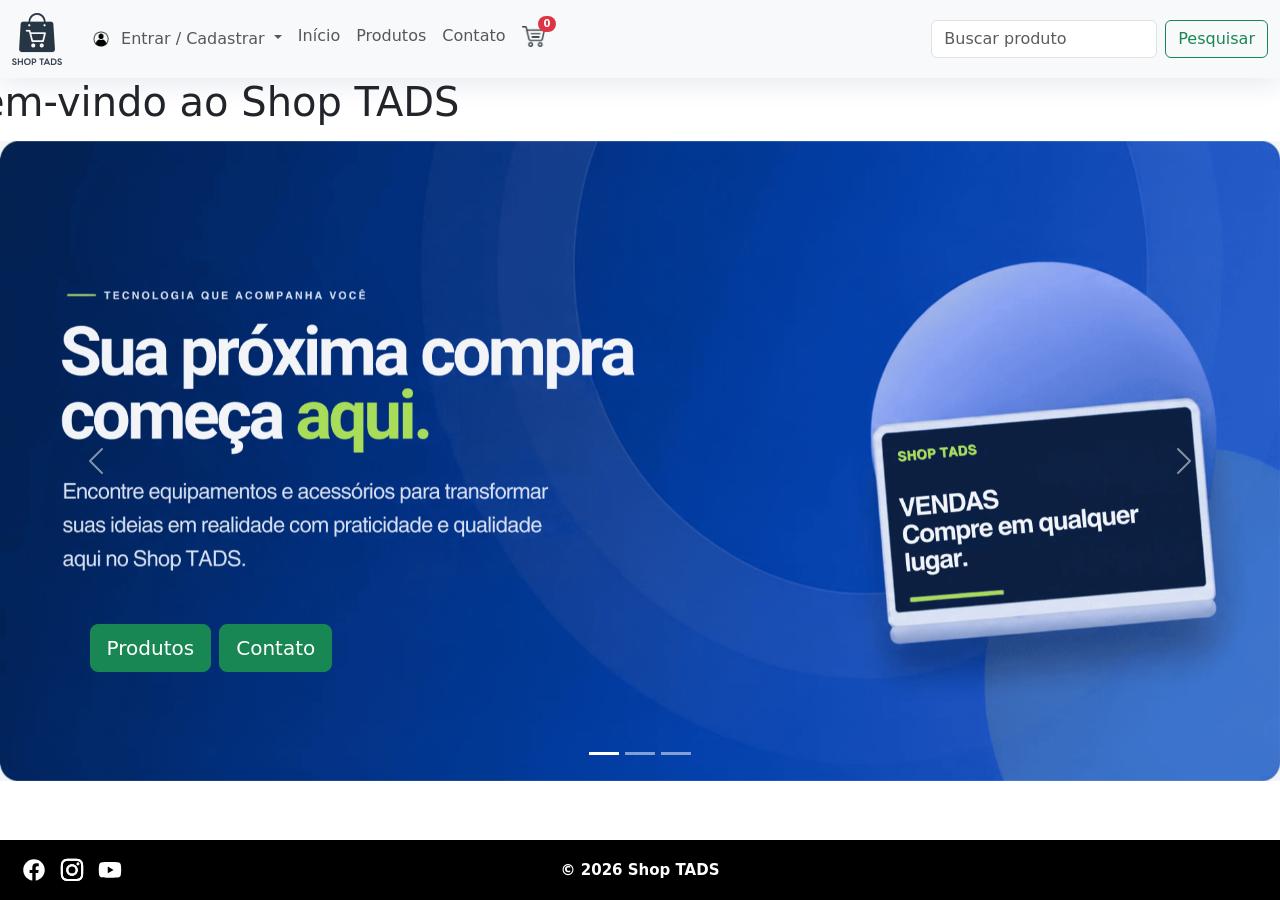
==== index.html @ 34b26c5b "Primeiro Commit" ====
<!DOCTYPE html>
<html lang="pt-br">

<head>
    <meta charset="UTF-8">
    <meta name="viewport" content="width=device-width, initial-scale=1.0">
    <title>Shop TADS</title>

    <link href="css/estilo.css" rel="stylesheet" />

    <link rel="icon" href="imagens/index/favicon.ico">
    <link href="https://cdn.jsdelivr.net/npm/bootstrap@5.3.8/dist/css/bootstrap.min.css" rel="stylesheet"
        integrity="sha384-sRIl4kxILFvY47J16cr9ZwB07vP4J8+LH7qKQnuqkuIAvNWLzeN8tE5YBujZqJLB" crossorigin="anonymous">

</head>

<body>
    <nav class="navbar navbar-expand-lg bg-body-tertiary minha-nav">
        <div class="container-fluid">
            <a class="navbar-brand" href="index.html"> <img src="imagens/SHOP-TADS.png" alt="Shop TADS" width="50">
            </a>
            <button class="navbar-toggler" type="button" data-bs-toggle="collapse"
                data-bs-target="#navbarSupportedContent" aria-controls="navbarSupportedContent" aria-expanded="false"
                aria-label="Toggle navigation">
                <span class="navbar-toggler-icon"></span>
            </button>

            <div class="collapse navbar-collapse" id="navbarSupportedContent">
                <ul class="navbar-nav me-auto mb-2 mb-lg-0">
                    <li class="nav-item dropdown dropdown-usuario">
                        <a class="nav-link dropdown-toggle" href="ss" role="button" data-bs-toggle="dropdown"
                            aria-expanded="false">
                            <img src="imagens/login/login.png" width="30">
                            <span id="nomeUsuario">Entrar / Cadastrar</span>
                        </a>
                        <ul class="dropdown-menu">
                            <li id="menuLogin"><a class="dropdown-item" href="paginas/login.html">Login</a></li>
                            <li id="menuCadastro"><a class="dropdown-item"
                                    href="paginas/novo-usuario.html">Cadastrar</a></li>


                            <li id="menuPerfil" style="display:none;">
                                <a class="dropdown-item" href="paginas/meus-dados.html">Meus dados</a>
                            </li>

                            <li id="menuPedidos" style="display:none;">
                                <a class="dropdown-item" href="paginas/meus-pedidos.html">Meus Pedidos</a>
                            </li>


                            <li id="menuSair" style="display:none;">
                                <a class="dropdown-item text-danger" href="#" id="btnSair">
                                    Sair
                                </a>
                            </li>

                        </ul>
                    </li>
                    <li class="nav-item">
                        <a class="nav-link" href="index.html">Início</a>
                    </li>
                    <li class="nav-item">
                        <a class="nav-link" href="paginas/produtos.html">Produtos</a>
                    </li>
                    <li class="nav-item">
                        <a class="nav-link" href="paginas/contato.html">Contato</a>
                    </li>
                    <li class="nav-item">
                        <a class="nav-link position-relative" href="paginas/carrinho.html">

                            <img id="iconeCarrinho" src="imagens/carrinho/carrinho.png" width="23px" alt="Carrinho">

                            <span id="badgeCarrinho" class="position-absolute badge rounded-pill bg-danger">
                                0
                            </span>

                        </a>
                    </li>


                </ul>
                <form class="d-flex" role="search">
                    <input class="form-control me-2" type="search" placeholder="Buscar produto" aria-label="Search" />
                    <button class="btn btn-outline-success" type="submit">Pesquisar</button>
                </form>
            </div>
        </div>
    </nav>

    <main class="principal">
        <marquee onmouseover="this.stop()" onmouseout="this.start()" width="100%" direction="right">

            <h1 style="text-align:center;">
                Bem-vindo ao Shop TADS
            </h1>

        </marquee>
        <div id="carouselExampleIndicators" class="carousel slide">
            <div class="carousel-indicators">
                <button type="button" data-bs-target="#carouselExampleIndicators" data-bs-slide-to="0" class="active"
                    aria-current="true" aria-label="Slide 1"></button>
                <button type="button" data-bs-target="#carouselExampleIndicators" data-bs-slide-to="1"
                    aria-label="Slide 2"></button>
                <button type="button" data-bs-target="#carouselExampleIndicators" data-bs-slide-to="2"
                    aria-label="Slide 3"></button>
            </div>
            <div class="carousel-inner">
                <div class="carousel-item active">
                    <img src="imagens/index/BANNER1.png" class="d-block w-100" alt="BANNER">
                    <div class="botoes-banner d-flex flex-wrap gap-2">
                        <a href="paginas/produtos.html" class="btn btn-success btn-lg">
                            Produtos
                        </a>

                        <a href="paginas/contato.html" class="btn btn-success btn-lg">
                            Contato
                        </a>
                    </div>
                </div>
                <div class="carousel-item">
                    <img src="imagens/index/BANNER2.png" class="d-block w-100" alt="BANNER-2">
                </div>
                <div class="carousel-item">
                    <img src="imagens/index/BANNER3.png" class="d-block w-100" alt="BANNER-3">
                </div>
            </div>
            <button class="carousel-control-prev" type="button" data-bs-target="#carouselExampleIndicators"
                data-bs-slide="prev">
                <span class="carousel-control-prev-icon" aria-hidden="true"></span>
                <span class="visually-hidden">Previous</span>
            </button>
            <button class="carousel-control-next" type="button" data-bs-target="#carouselExampleIndicators"
                data-bs-slide="next">
                <span class="carousel-control-next-icon" aria-hidden="true"></span>
                <span class="visually-hidden">Next</span>
            </button>
        </div>

    </main>


    <footer>

        <div class="redes-sociais">

            <a href="https://facebook.com" target="_blank">
                <img src="imagens/redes/logo-facebook.svg" alt="Facebook">
            </a>

            <a href="https://instagram.com" target="_blank">
                <img src="imagens/redes/logo-instagram.svg" alt="Instagram">
            </a>

            <a href="https://www.youtube.com/" target="_blank">
                <img src="imagens/redes/logo-youtube.svg" alt="YouTube">
            </a>

        </div>

        <p>&copy 2026 Shop TADS</p>

    </footer>



    <script src="https://cdn.jsdelivr.net/npm/bootstrap@5.3.8/dist/js/bootstrap.bundle.min.js"
        integrity="sha384-FKyoEForCGlyvwx9Hj09JcYn3nv7wiPVlz7YYwJrWVcXK/BmnVDxM+D2scQbITxI"
        crossorigin="anonymous"></script>
    <script src="js/script.js">  </script>

</body>

</html>
---- css/estilo.css ----
:root {
    --cor-verde: #198754;
    --cor-verde-hover: #157347;
    --cor-fundo: #ffffff;
    --sombra-header: 0 6px 25px #0129701a;
    --fonte-padrao: Arial, Helvetica, sans-serif;
}

/*Cabeçalho/navebar*/
.minha-nav {
    box-shadow: 0 6px 25px #0129701a;
}

.nav-link:hover {
    transform: scale(0.9);
}

#badgeCarrinho {
    top: 0px;
    left: 24px;
    font-size: 10px;
    padding: 3px 6px;
}

@media (min-width: 992px) {
    .dropdown-usuario:hover > .dropdown-menu {
        display: block;
        margin-top: 0;
    }
}

/*Body*/
body {
    margin: 0;
    font-family: var(--fonte-padrao);
    min-height: 100vh;
    display: flex;
    flex-direction: column;
}

main {
    flex: 1;
}


/*Index*/
.principal {

    margin: 0;
}

.botoes-banner {
    position: absolute;
    bottom: 17%;
    left: 7%;
    z-index: 2;

}



/*Produtos*/
.imagem-produto {
    height: 200px;
    object-fit: contain;
}

/*Rodapé*/
footer {
    background-color: #000000;
    position: relative;
    display: flex;
    justify-content: center;
    align-items: center;
    min-height: 60px;
    padding: 10px 20px;
    box-sizing: border-box;
    flex-wrap: wrap;
}

footer p {
    margin: 0;
    font-size: 15px;
    font-weight: bold;
    color: #ffffff;
}

.redes-sociais {
    position: absolute;
    display: flex;
    left: 20px;
    align-items: center;
    gap: 10px;
}

.redes-sociais img {
    width: 28px;
    height: 28px;

}

.redes-sociais img:hover {
    transform: scale(1.15);
}

/*Contato*/
.contato {
    display: flex;
    justify-content: center;
    align-items: center;
    padding: 40px 20px;
    background-color: var(--cor-fundo);
    box-sizing: border-box;
}

.formulario {
    width: 100%;
    max-width: 500px;
    background-color: var(--cor-fundo);
    padding: 30px;
    border-radius: 12px;
    box-shadow: 0 6px 20px #00000026;
    display: flex;
    flex-direction: column;
    gap: 10px;
}

.formulario h1 {
    text-align: center;
    margin-top: 0;
    margin-bottom: 15px;
    font-size: 28px;
}

.formulario label {
    font-weight: bold;
    font-size: 14px;
    margin-top: 5px;

}

.formulario input,
.formulario select,
.formulario textarea {
    width: 100%;
    box-sizing: border-box;
    padding: 11px;
    border: 1px solid #cccccc;
    border-radius: 6px;
    font-family: Arial, Helvetica, sans-serif;
    font-size: 14px;
    background-color: var(--cor-fundo);
}

.formulario textarea {
    resize: vertical;
}

input.botao-enviar {
    color: #ffffff;
    margin-top: 10px;
    padding: 12px;
    width: 100%;
    background-color: var(--cor-verde);
    color: #ffffff;
    border: none;
    border-radius: 8px;
    font-weight: bold;
    font-size: 15px;
    cursor: pointer;
}

input.botao-enviar:hover {
    background-color: var(--cor-verde-hover);
    color: #ffffff;
}

/*Contato-sucesso*/
#corpo-envio {
    display: flex;
    justify-content: center;
    align-items: center;
    padding: 40px 20px;
    box-sizing: border-box;
}

#corpo-envio .card {
    border-radius: 12px;
    box-shadow: 0 10px 15px 10px #2a523326;
}

.envio {
    width: 100%;
    max-width: 500px;
    min-height: 250px;
    padding: 30px;
    background: linear-gradient(45deg, #0B6B3A, #16A085, #7DCEA0);
    border: 1px solid #1a751a;
    display: flex;
    flex-direction: column;
    justify-content: center;
    align-items: center;
    text-align: center;
    box-sizing: border-box;
}



.envio h1 {
    font-size: 24px;
}

.envio p {
    font-weight: bold;
}

.envio a {
    display: inline-block;
    margin-top: 15px;
    padding: 10px 20px;
    background: linear-gradient(45deg, #b1e733, #06683a);
    color: #000000;
    text-decoration: none;
    font-weight: bold;
    border-radius: 8px;
}

.envio a:hover {
    background-color: #113a15;
    color: #ffffff;
}

/* Carrinho */
.pagina-carrinho {
    max-width: 1200px;
    margin: auto;
    padding: 30px 20px;
}

.pagina-carrinho h1 {
    text-align: center;
    margin-bottom: 30px;
}

.layout-carrinho {
    display: grid;
    grid-template-columns: 2fr 1fr;
    gap: 25px;
}

.itens-carrinho,
.resumo,
.endereco {
    background-color: var(--cor-fundo);
    border-radius: 12px;
    padding: 20px;
    box-shadow: 0 2px 12px #0000001f;
}

.itens-carrinho h2 {
    text-align: center;

}

.item {
    display: flex;
    align-items: center;
    gap: 15px;
    padding: 15px 0;
    border-bottom: 1px solid #ddd;
}

.info-item {
    flex: 1;
}

.info-item h3 {
    margin: 0;
    font-size: 17px;
}


.info-item span {
    font-weight: bold;
    color: #000000;
}

.qtd {
    text-align: center;
}

.qtd input {
    width: 55px;
    padding: 6px;
    text-align: center;
}

.resumo h3 {
    color: #000000;
    margin: 15px 0;
}

.endereco {
    margin-top: 25px;
}

.endereco p {
    margin: 8px 0;
}

/* Sucesso pedido */
.sucesso-pedido {
    flex: 1;
    display: flex;
    flex-direction: column;
    justify-content: center;
    align-items: center;
    text-align: center;
    padding: 40px 20px;
    box-sizing: border-box;
}

.icone-sucesso {
    width: 80px;
    height: 80px;
    display: flex;
    justify-content: center;
    align-items: center;
    border-radius: 50%;
    background-color: #198754;
    color: white;
    font-size: 50px;
    font-weight: bold;
    margin-bottom: 20px;
}

.sucesso-pedido h1 {
    margin: 0 0 15px;
    color: #198754;
    font-size: 32px;
}

.mensagem-sucesso {
    font-size: 20px;
    margin: 5px 0;
}

.sucesso-pedido>p {
    margin: 8px 0;
    color: #555;
}

.dados-pedido {
    width: 100%;
    max-width: 450px;
    margin: 25px 0;
    padding: 20px;
    background-color: var(--cor-fundo);
    border: 1px solid #ddd;
    border-radius: 10px;
    box-shadow: 0 2px 10px rgba(0, 0, 0, 0.08);
    box-sizing: border-box;
}

.dados-pedido p {
    margin: 10px 0;
    font-size: 17px;
}

#numero-pedido {
    color: #0d6efd;
    font-weight: bold;
}

.botoes-sucesso {
    display: flex;
    gap: 15px;
    justify-content: center;
    flex-wrap: wrap;
}

.btn-voltar,
.btn-pedido {
    display: inline-block;
    padding: 12px 22px;
    border-radius: 6px;
    text-decoration: none;
    font-weight: bold;
    transition: 0.4s;
}

.btn-voltar {
    background-color: var(--cor-verde);
    color: #ffffff;
}

.btn-voltar:hover {
    background-color: var(--cor-verde-hover);
}

.btn-pedido {
    background-color: #6c757d;
    color: #ffffff;
}

.btn-pedido:hover {
    background-color: #5c636a;
}

/*Cadastro usuário*/
.card {
    box-shadow: 0 4px 15px #00000033;
}

/*login*/
.principal-login {
    display: flex;
    align-items: center;
    justify-content: center;
    flex-direction: column;
    margin-top: -30px;
    margin-bottom: 20px;
}

/*tela Mobile*/
@media (max-width: 900px) {

    .botoes-banner {
        left: 60px;
        bottom: 49px;
        gap: 10px;
    }

    .botoes-banner a {
        padding: 4px 8px;
        font-size: 12px;
    }

    .nav {
        margin-left: 20px;
    }

}

@media (max-width: 768px) {

    .layout-carrinho {
        grid-template-columns: 1fr;
    }

    .item {
        flex-direction: column;
        text-align: center;
    }

    .botoes-banner {
        left: 49px;
        bottom: 35px;
        gap: 10px;
    }

    .botoes-banner a {
        padding: 4px 8px;
        font-size: 11px;
    }

}

@media (max-width: 600px) {

    .cabecalho {
        flex-direction: column;
        align-items: center;
        padding: 15px;
    }

    #logo-produto {
        margin-left: 0;
    }

    .dados-usuario {
        margin-left: 5px;
    }

    .pesquisa {
        width: 100%;
        max-width: 400px;
    }

    .nav {
        width: 100%;
        justify-content: center;
        gap: 20px;
        margin-top: 10px;
    }

    .botoes-banner {
        left: 39px;
        bottom: 22px;
        gap: 10px;
    }

    .botoes-banner a {
        padding: 4px 8px;
        font-size: 11px;
    }

    footer {
        gap: 10px;
        text-align: center;
    }

    .redes-sociais {
        left: 15px;
        gap: 8px;
    }

    .redes-sociais img {
        width: 26px;
        height: 26px;

    }

    .sucesso-pedido {
        padding: 30px 15px;
    }

    .sucesso-pedido h1 {
        font-size: 25px;
    }

    .mensagem-sucesso {
        font-size: 18px;
    }

    .icone-sucesso {
        width: 70px;
        height: 70px;
        font-size: 42px;
    }

    .botoes-sucesso {
        width: 100%;
    }

    .btn-voltar,
    .btn-pedido {
        width: 100%;
        max-width: 300px;
        text-align: center;
        box-sizing: border-box;
    }
}

@media (max-width: 440px) {

    .botoes-banner {
        left: 28px;
        bottom: 18px;
        gap: 6px;
    }

    .botoes-banner a {
        padding: 4px 7px;
        font-size: 6px;
    }

    footer {
        display: flex;
        gap: 5px;
        text-align: center;
        flex-wrap: wrap;
    }

    footer p {
        font-size: 12px;
    }

    .redes-sociais {
        left: 17px;
        gap: 8px;
    }

    .redes-sociais img {
        width: 24px;
        height: 24px;

    }

}



@media (max-width: 360px) {

    .botoes-banner {
        left: 25px;
        bottom: 15px;
        gap: 6px;
    }

    .botoes-banner a {
        padding: 2px 7px;
        font-size: 5px;
    }

    footer p {
        font-size: 10px;
    }


    .redes-sociais img {
        width: 18px;
        height: 18px;

    }

}

@media (max-width: 250px) {

    .botoes-banner {
        left: 17px;
        bottom: 8px;
        gap: 6px;
    }

    .botoes-banner a {
        padding: 2px 5px;
        font-size: 4px;
    }

    footer p {
        font-size: 8px;
    }


    .redes-sociais img {
        width: 16px;
        height: 16px;

    }

}
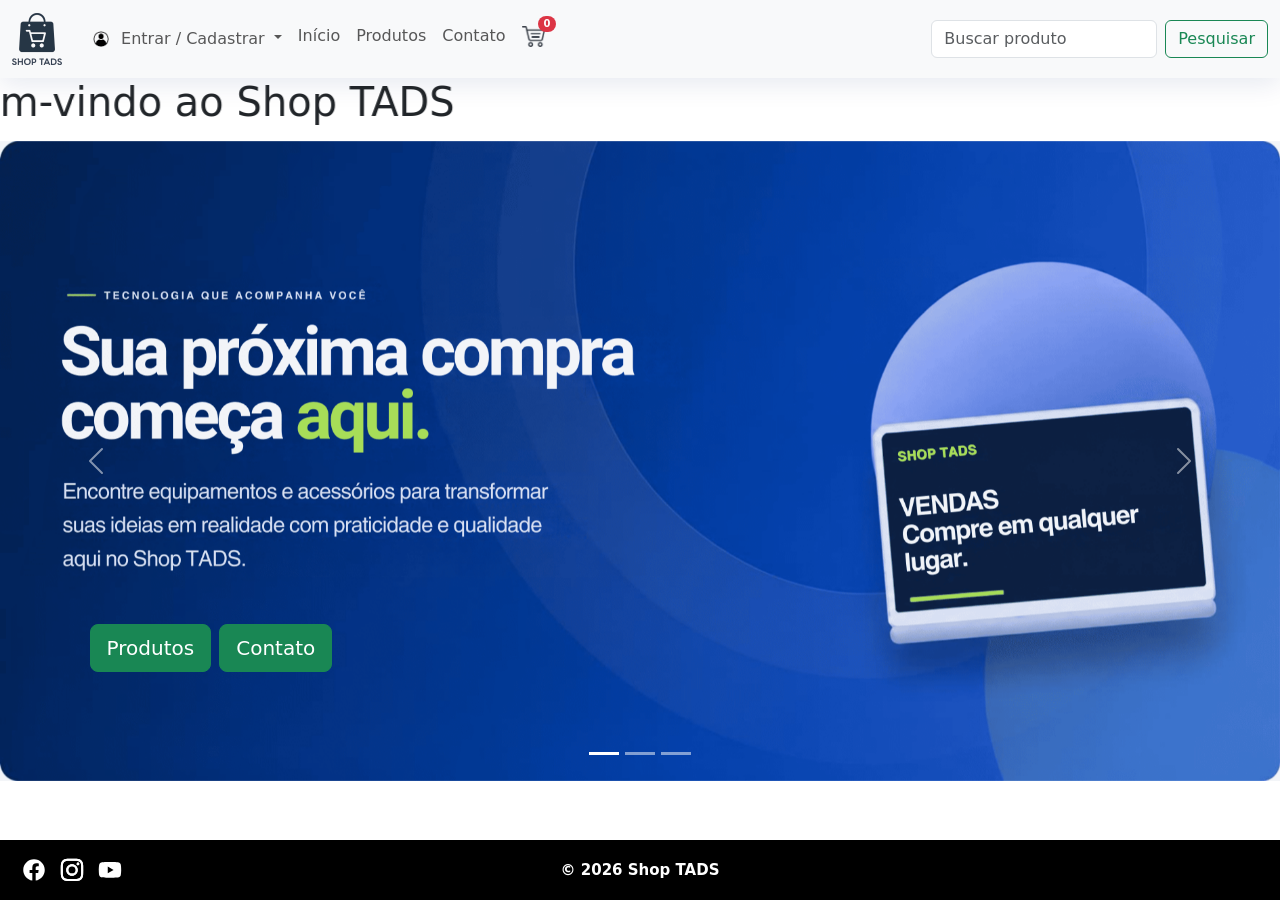
==== commit 925daada: "adiconando busca de produto" ====
--- a/index.html
+++ b/index.html
@@ -79,9 +79,13 @@
 
 
                 </ul>
-                <form class="d-flex" role="search">
-                    <input class="form-control me-2" type="search" placeholder="Buscar produto" aria-label="Search" />
-                    <button class="btn btn-outline-success" type="submit">Pesquisar</button>
+                <form class="d-flex" role="search" id="formBusca">
+                    <input class="form-control me-2" type="search" id="campoBusca" placeholder="Buscar produto"
+                        aria-label="Buscar produto" />
+
+                    <button class="btn btn-outline-success" type="submit">
+                        Pesquisar
+                    </button>
                 </form>
             </div>
         </div>
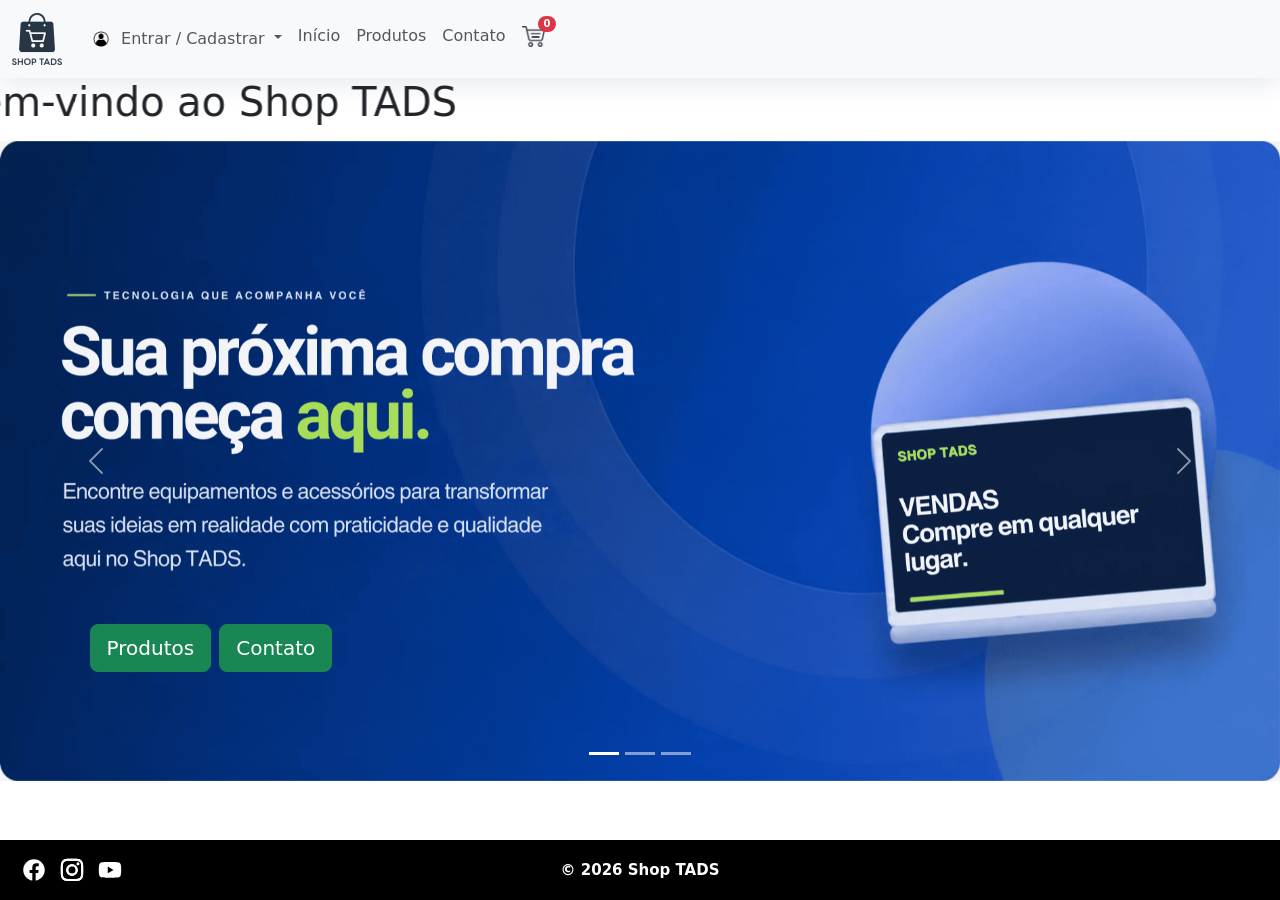
==== commit 7ccab7a8: "adiconando busca de produto" ====
--- a/index.html
+++ b/index.html
@@ -79,14 +79,6 @@
 
 
                 </ul>
-                <form class="d-flex" role="search" id="formBusca">
-                    <input class="form-control me-2" type="search" id="campoBusca" placeholder="Buscar produto"
-                        aria-label="Buscar produto" />
-
-                    <button class="btn btn-outline-success" type="submit">
-                        Pesquisar
-                    </button>
-                </form>
             </div>
         </div>
     </nav>
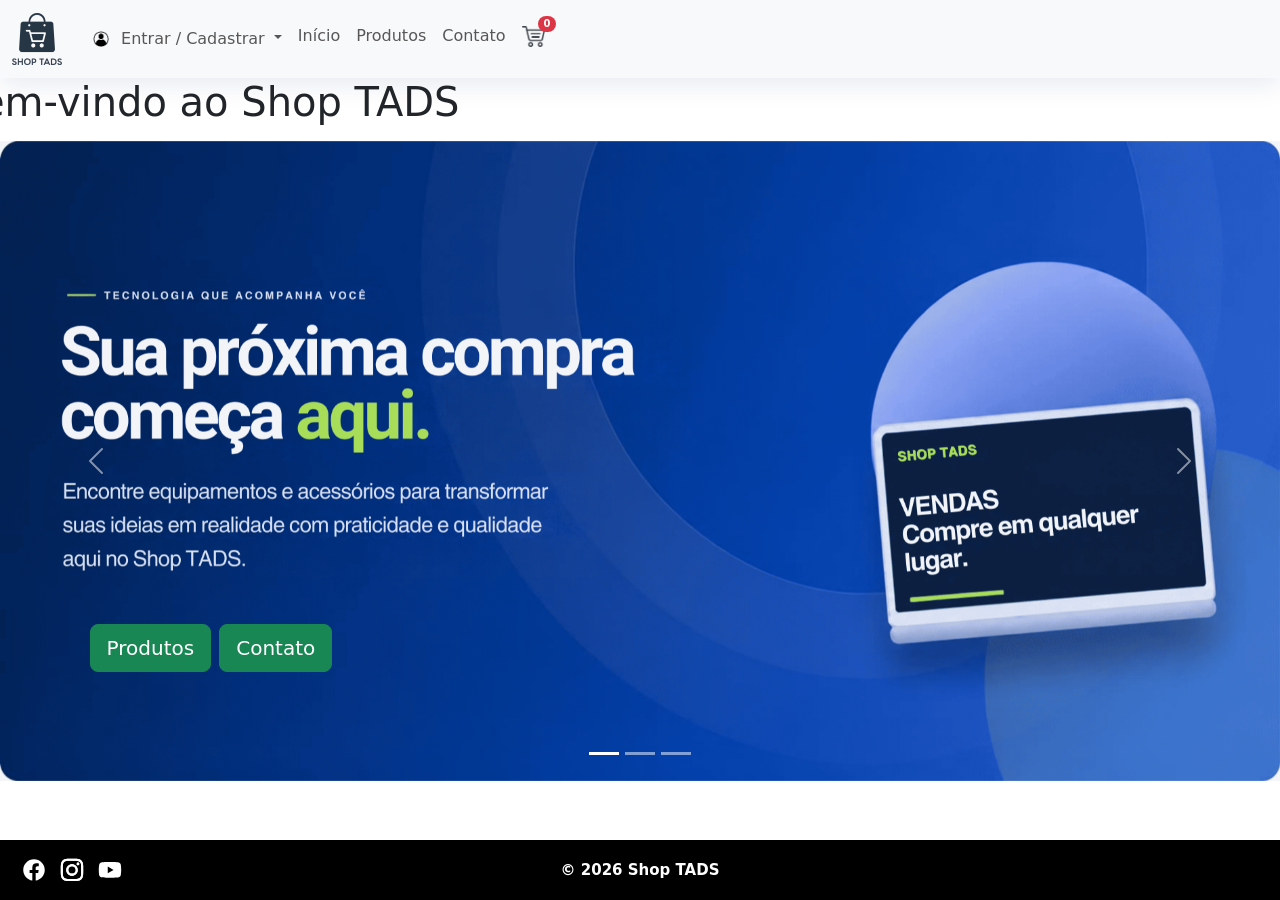
==== commit 8dc691cb: "Atualização erros modals" ====
--- a/index.html
+++ b/index.html
@@ -40,7 +40,7 @@
 
 
                             <li id="menuPerfil" style="display:none;">
-                                <a class="dropdown-item" href="paginas/meus-dados.html">Meus dados</a>
+                                <a class="dropdown-item" href="paginas/dados_pessoais.htm">Meus dados</a>
                             </li>
 
                             <li id="menuPedidos" style="display:none;">
--- a/css/estilo.css
+++ b/css/estilo.css
@@ -318,11 +318,12 @@
     text-align: center;
     padding: 40px 20px;
     box-sizing: border-box;
+    margin-top: 20px;
 }
 
 .icone-sucesso {
-    width: 80px;
-    height: 80px;
+    width: 60px;
+    height: 60px;
     display: flex;
     justify-content: center;
     align-items: center;
@@ -348,23 +349,29 @@
 .sucesso-pedido>p {
     margin: 8px 0;
     color: #555;
+        line-height: 0.9;
+
 }
 
 .dados-pedido {
     width: 100%;
     max-width: 450px;
     margin: 25px 0;
-    padding: 20px;
+    padding: 15px 20px;
     background-color: var(--cor-fundo);
     border: 1px solid #ddd;
     border-radius: 10px;
     box-shadow: 0 2px 10px rgba(0, 0, 0, 0.08);
     box-sizing: border-box;
+    
 }
 
 .dados-pedido p {
     margin: 10px 0;
     font-size: 17px;
+    margin-bottom: 8px;
+    line-height: 0.4;
+
 }
 
 #numero-pedido {
@@ -374,9 +381,11 @@
 
 .botoes-sucesso {
     display: flex;
-    gap: 15px;
+    gap: 10px;
     justify-content: center;
     flex-wrap: wrap;
+    margin-bottom: 40px;
+
 }
 
 .btn-voltar,
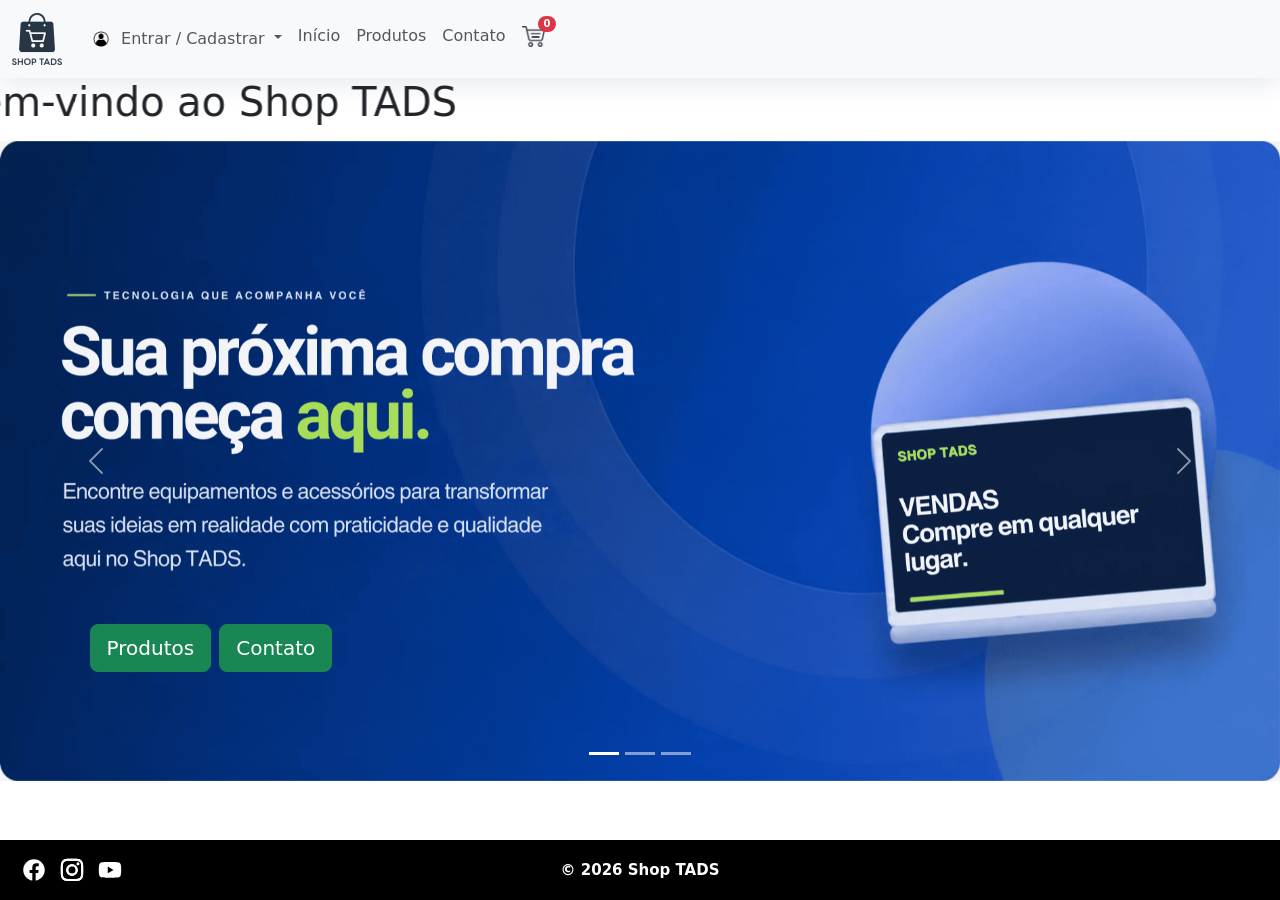
==== commit fdf310b1: "Atualização erros modals" ====
--- a/index.html
+++ b/index.html
@@ -28,19 +28,20 @@
             <div class="collapse navbar-collapse" id="navbarSupportedContent">
                 <ul class="navbar-nav me-auto mb-2 mb-lg-0">
                     <li class="nav-item dropdown dropdown-usuario">
-                        <a class="nav-link dropdown-toggle" href="ss" role="button" data-bs-toggle="dropdown"
+                        <a class="nav-link dropdown-toggle" href="#" role="button" data-bs-toggle="dropdown"
                             aria-expanded="false">
                             <img src="imagens/login/login.png" width="30">
                             <span id="nomeUsuario">Entrar / Cadastrar</span>
                         </a>
                         <ul class="dropdown-menu">
                             <li id="menuLogin"><a class="dropdown-item" href="paginas/login.html">Login</a></li>
-                            <li id="menuCadastro"><a class="dropdown-item"
-                                    href="paginas/novo-usuario.html">Cadastrar</a></li>
+                            <li id="menuCadastro">
+                                <a class="dropdown-item"  href="paginas/novo-usuario.html">Cadastrar</a>
+                            </li>
 
 
                             <li id="menuPerfil" style="display:none;">
-                                <a class="dropdown-item" href="paginas/dados_pessoais.htm">Meus dados</a>
+                                <a class="dropdown-item" href="paginas/dados_pessoais.html">Meus dados</a>
                             </li>
 
                             <li id="menuPedidos" style="display:none;">
